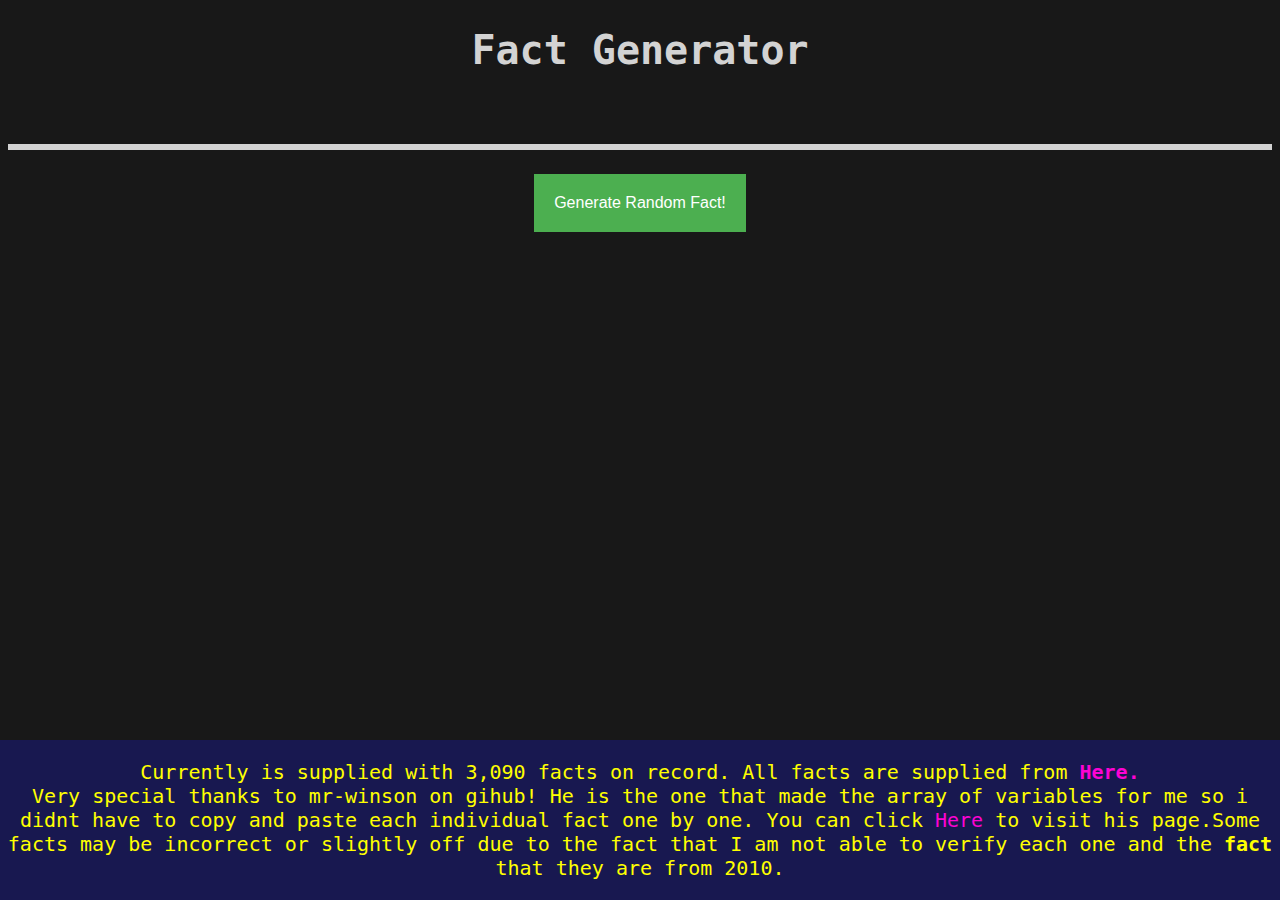
==== index.html @ d793455e "⏲🍵 Updated with Glitch" ====
<!DOCTYPE html>
<html>
    <head>
        <meta charset="utf-8" />
        <meta http-equiv="X-UA-Compatible" content="IE=edge" />
        <meta name="viewport" content="width=device-width, initial-scale=1" />
        <link rel="stylesheet" href="/style.css">
        <script src="/script.js" defer></script>
        <title>Generate Random Facts</title>
        <link rel="icon" href="https://cdn.glitch.com/87aa5c09-d09d-4d11-9400-ecc04e9e3fd0%2F992e5caa-08f8-43d6-acf1-f674300f7c4d.image.png?v=1612911111199" type="image/x-icon" />

    </head>
    <body>
        <h1>Fact Generator</h1><br>
        <p id="fact" class="solid"> </p>
        <input type="button" class="button" onclick="newFact()" value="Generate Random Fact!" />
      <div class="footer">
        <p>Currently is supplied with 3,090 facts on record. All facts are supplied from <a href="https://github.com/assaf/dailyhi/blob/master/facts.txt"><b>Here.</b></a><br>Very special thanks to mr-winson on gihub! He is the one that made the array of variables for me so i didnt have to copy and paste each individual fact one by one. You can click <a href="https://github.com/mr-winson">Here</a> to visit his page.Some facts may be incorrect or slightly off due to the fact that I am not able to verify each one and the <b>fact </b>that they are from 2010.<br></p>
      </div>
    </body>
</html>
---- style.css ----
html {
    background-color: #181818;
}
body {
    color: lightgray;
    text-align: center;
    font-family: monospace;
    font-size: 20px;
}
gen {
  background-color: lightgrey;
  width: 50px;
  border: 5px solid green;
  padding: 5x;
  margin: 5px;
}
.button {
  background-color: #4CAF50; /* Green */
  border: none;
  color: white;
  padding: 20px;
  text-align: center;
  text-decoration: none;
  display: inline-block;
  font-size: 16px;
  margin: 4px 2px;
  cursor: crosshair;
}
.footer {
   position: fixed;
   left: 0;
   bottom: 0;
   width: 100%;
   background-color: #181850;
   color: yellow;
   text-align: center;
}
a:link {
  color: #fc03d3;
  background-color: transparent;
  text-decoration: none;
}

a:visited {
  color: #fc03d3;
  background-color: transparent;
  text-decoration: none;
}
p.solid {border-style: solid;}
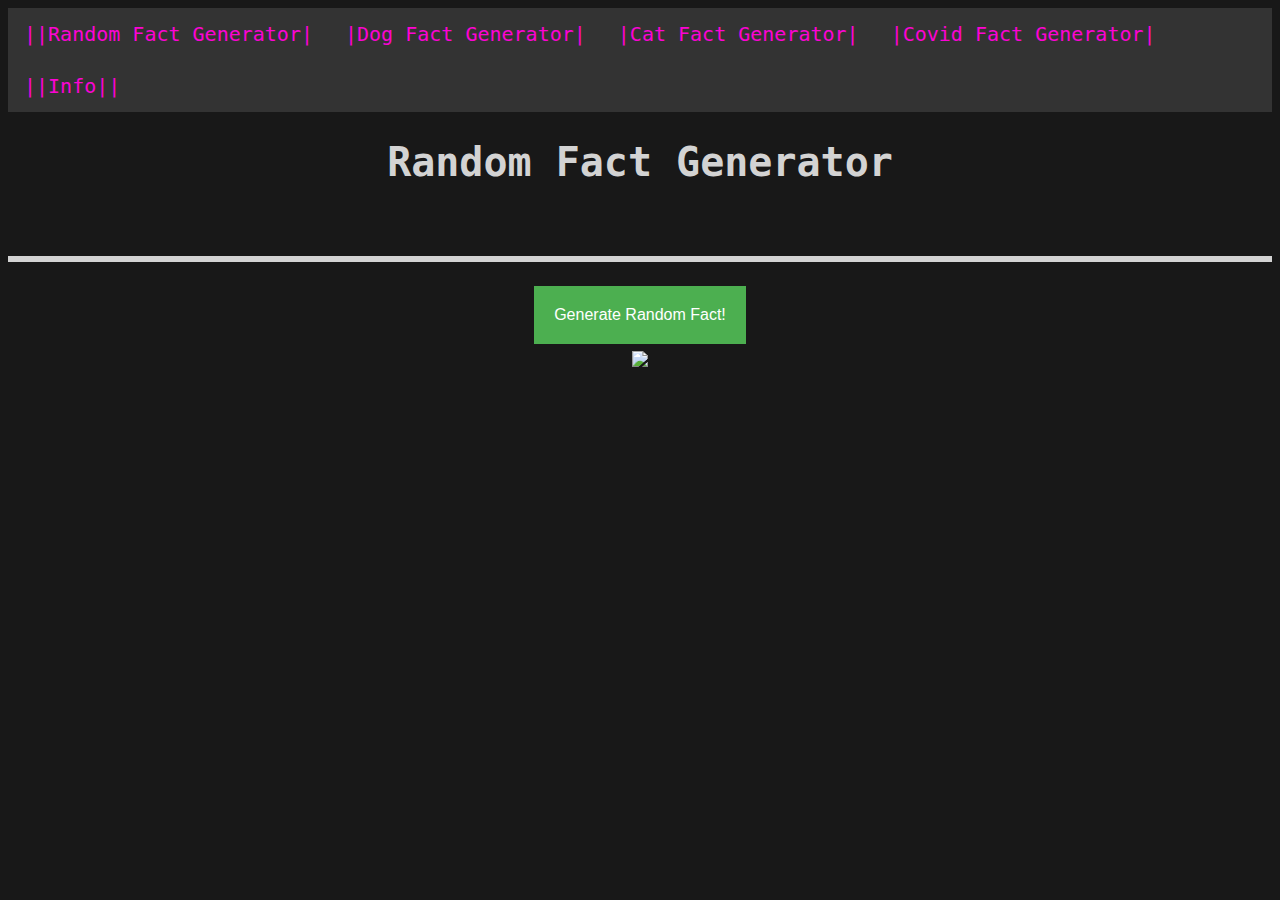
==== commit 1479f3e8: "Update index.html" ====
--- a/index.html
+++ b/index.html
@@ -4,18 +4,23 @@
         <meta charset="utf-8" />
         <meta http-equiv="X-UA-Compatible" content="IE=edge" />
         <meta name="viewport" content="width=device-width, initial-scale=1" />
-        <link rel="stylesheet" href="/style.css">
+        <link rel="stylesheet" href="/style.css"> 
         <script src="/script.js" defer></script>
         <title>Generate Random Facts</title>
         <link rel="icon" href="https://cdn.glitch.com/87aa5c09-d09d-4d11-9400-ecc04e9e3fd0%2F992e5caa-08f8-43d6-acf1-f674300f7c4d.image.png?v=1612911111199" type="image/x-icon" />
 
     </head>
     <body>
-        <h1>Fact Generator</h1><br>
+        <ul>
+  <li><a class="active" href="https://factgen.glitch.me/index.html">||Random Fact Generator|</a></li>
+  <li><a class="active" href="https://factgen.glitch.me/dogfacts.html">|Dog Fact Generator|</a></li>
+  <li><a class="active" href="https://factgen.glitch.me/catfacts.html">|Cat Fact Generator|</a></li>
+  <li><a class="active" href="https://factgen.glitch.me/covidfacts.html">|Covid Fact Generator|</a></li>
+  <li><a class="active" href="/info.html">||Info||</a></li>
+</ul>
+        <h1>Random Fact Generator</h1><br>
         <p id="fact" class="solid"> </p>
-        <input type="button" class="button" onclick="newFact()" value="Generate Random Fact!" />
-      <div class="footer">
-        <p>Currently is supplied with 3,090 facts on record. All facts are supplied from <a href="https://github.com/assaf/dailyhi/blob/master/facts.txt"><b>Here.</b></a><br>Very special thanks to mr-winson on gihub! He is the one that made the array of variables for me so i didnt have to copy and paste each individual fact one by one. You can click <a href="https://github.com/mr-winson">Here</a> to visit his page.Some facts may be incorrect or slightly off due to the fact that I am not able to verify each one and the <b>fact </b>that they are from 2010.<br></p>
-      </div>
+        <input type="button" class="button" onclick="newFact()" value="Generate Random Fact!" /><br>
+      <img src="https://cdn.glitch.com/87aa5c09-d09d-4d11-9400-ecc04e9e3fd0%2FNew%20Project%20(1).gif?v=1612987914271">
     </body>
-</html>+</html>
--- a/style.css
+++ b/style.css
@@ -46,4 +46,29 @@
   background-color: transparent;
   text-decoration: none;
 }
-p.solid {border-style: solid;}+p.solid {
+  border-style: solid;
+}
+ul {
+  list-style-type: none;
+  margin: 0;
+  padding: 0;
+  overflow: hidden;
+  background-color: #333;
+}
+
+li {
+  float: left;
+}
+
+li a {
+  display: block;
+  color: white;
+  text-align: center;
+  padding: 14px 16px;
+  text-decoration: none;
+}
+
+li a:hover {
+  background-color: #111;
+}